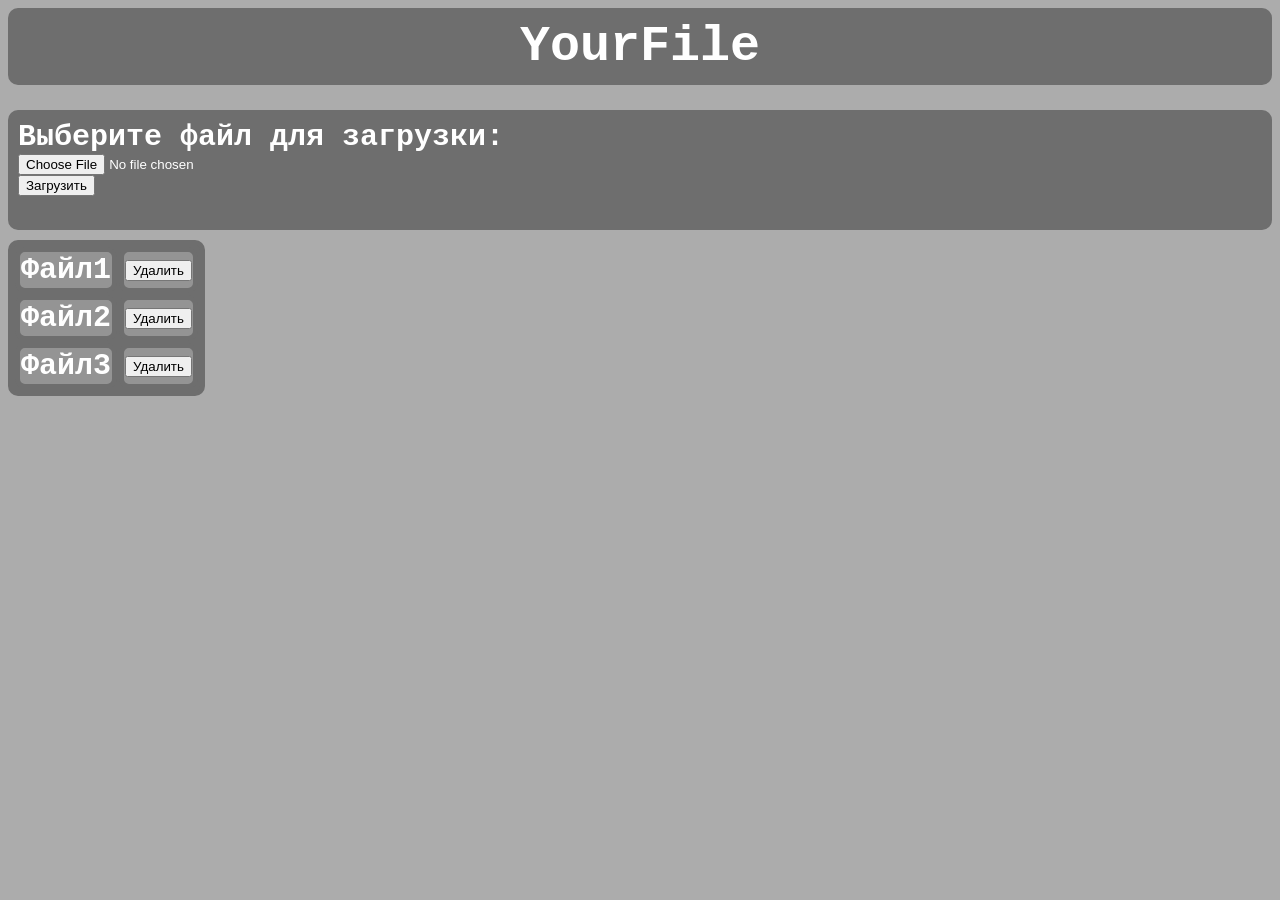
==== templates/index.html @ d2a88438 "Прототип интерфейса" ====
<html>
    <meta charset="UTF-8">
    <link rel="stylesheet" href="../static/style.css">
    <head><title>Главная страница</title></head>
    <body>
        <div id="title">YourFile</div>
        <div id="uploading">
            <label>Выберите файл для загрузки:</label><br>
            <input type="file" id="file"><br>
            <button id="load">Загрузить</button><br><br>
        </div>
        <table id="file">
            <tr>
                <th>Файл1</th>
                <th><button id="fbuttton">Удалить</button></th>
            </tr>
            <tr>
                <th>Файл2</th>
                <th><button id="fbuttton">Удалить</button></th>
            </tr>
            <tr>
                <th>Файл3</th>
                <th><button id="fbuttton">Удалить</button></th>
            </tr>
        </table>
    </body>
    <script>
        
    </script>
</html>
---- static/style.css ----
body {
    background-color: rgb(172, 172, 172);
    font-family: 'Courier New', Courier, monospace;
}
div#title {
    background-color: rgb(110, 110, 110);
    text-align: center;
    font-size: 50px;
    border-radius: 10px;
    padding-top: 10;
    padding-bottom: 10;
    color: white;
    font-weight: bolder;
}
div#uploading {
    background-color: rgb(110, 110, 110);
    font-size: 30px;
    border-radius: 10px;
    margin-top: 25;
    padding-top: 10;
    margin-bottom: 10;
    padding-left: 10;
    color: white;
    font-weight: bolder;
}
table#file {
    background-color: rgb(110, 110, 110);
    text-align: left;
    font-size: 30px;
    border-radius: 10px;
    border: 5px solid rgb(110, 110, 110);
    color: white;
    font-weight: bolder;
}
th {
    background-color: rgb(148, 148, 148);
    border: 5px solid rgb(110, 110, 110);
    border-radius: 10px;
}
button#fbutton {
    margin-left: 10px;
}
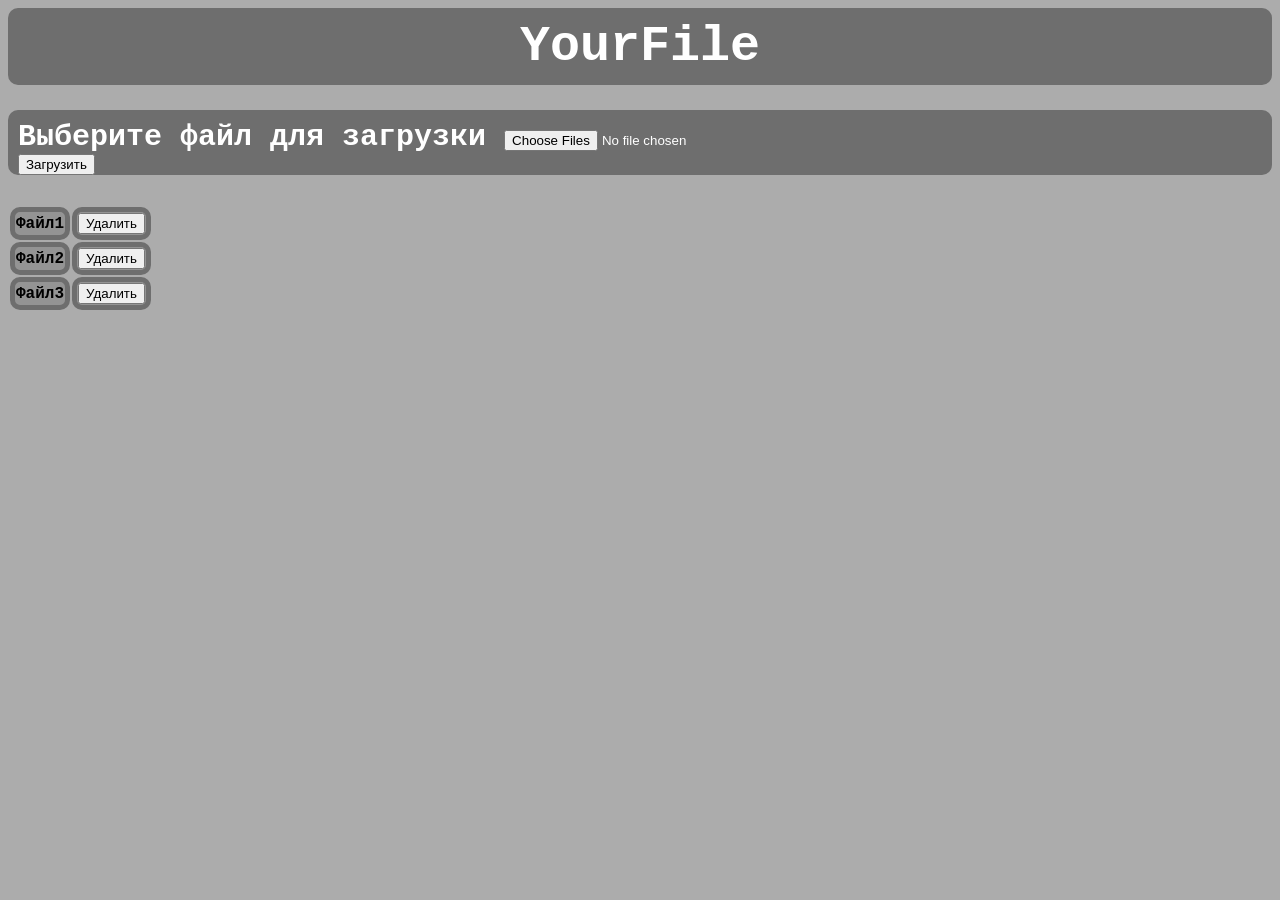
==== commit 89ca1406: "Add files via upload" ====
--- a/templates/index.html
+++ b/templates/index.html
@@ -5,11 +5,15 @@
     <body>
         <div id="title">YourFile</div>
         <div id="uploading">
-            <label>Выберите файл для загрузки:</label><br>
-            <input type="file" id="file"><br>
-            <button id="load">Загрузить</button><br><br>
+            <form action="/uploadFile" method="post" enctype="multipart/form-data">
+                <div>
+                    <label for="file">Выберите файл для загрузки</label>
+                    <input type="file" id="file" name="file" multiple /><br>
+                    <button>Загрузить</button>
+                </div>
+            </form>
         </div>
-        <table id="file">
+        <table id="files">
             <tr>
                 <th>Файл1</th>
                 <th><button id="fbuttton">Удалить</button></th>
@@ -25,6 +29,43 @@
         </table>
     </body>
     <script>
-        
+        async function reset() {
+            const response = await fetch("/getFiles", {
+                    method: "GET",
+                    credentials: "include"
+                }
+            )
+            result = await response.json()
+            if (response.ok) {
+                var pack = result.result
+                var files = document.getElementById("files")
+                files.textContent = ""
+                for (let i = 0; i<pack.length; i++) {
+                    var tr = document.createElement("tr")
+                    
+                    th = document.createElement("th")
+                    th.textContent = pack[i].name
+                    tr.appendChild(th)
+
+                    th = document.createElement("th")
+                    var button = document.createElement("button")
+                    button.textContent = "Удалить"
+                    button.addEventListener("click", async () => {
+                        const response = await fetch(`/removeFile/${pack[i].uid}`, {
+                                method: "DELETE",
+                                credentials: "include"
+                            }
+                        )
+                        reset()
+                    })
+                    th.appendChild(button)
+                    tr.appendChild(th)
+                    
+                    files.appendChild(tr)
+                }
+            }
+        }
+
+        reset()
     </script>
 </html>
